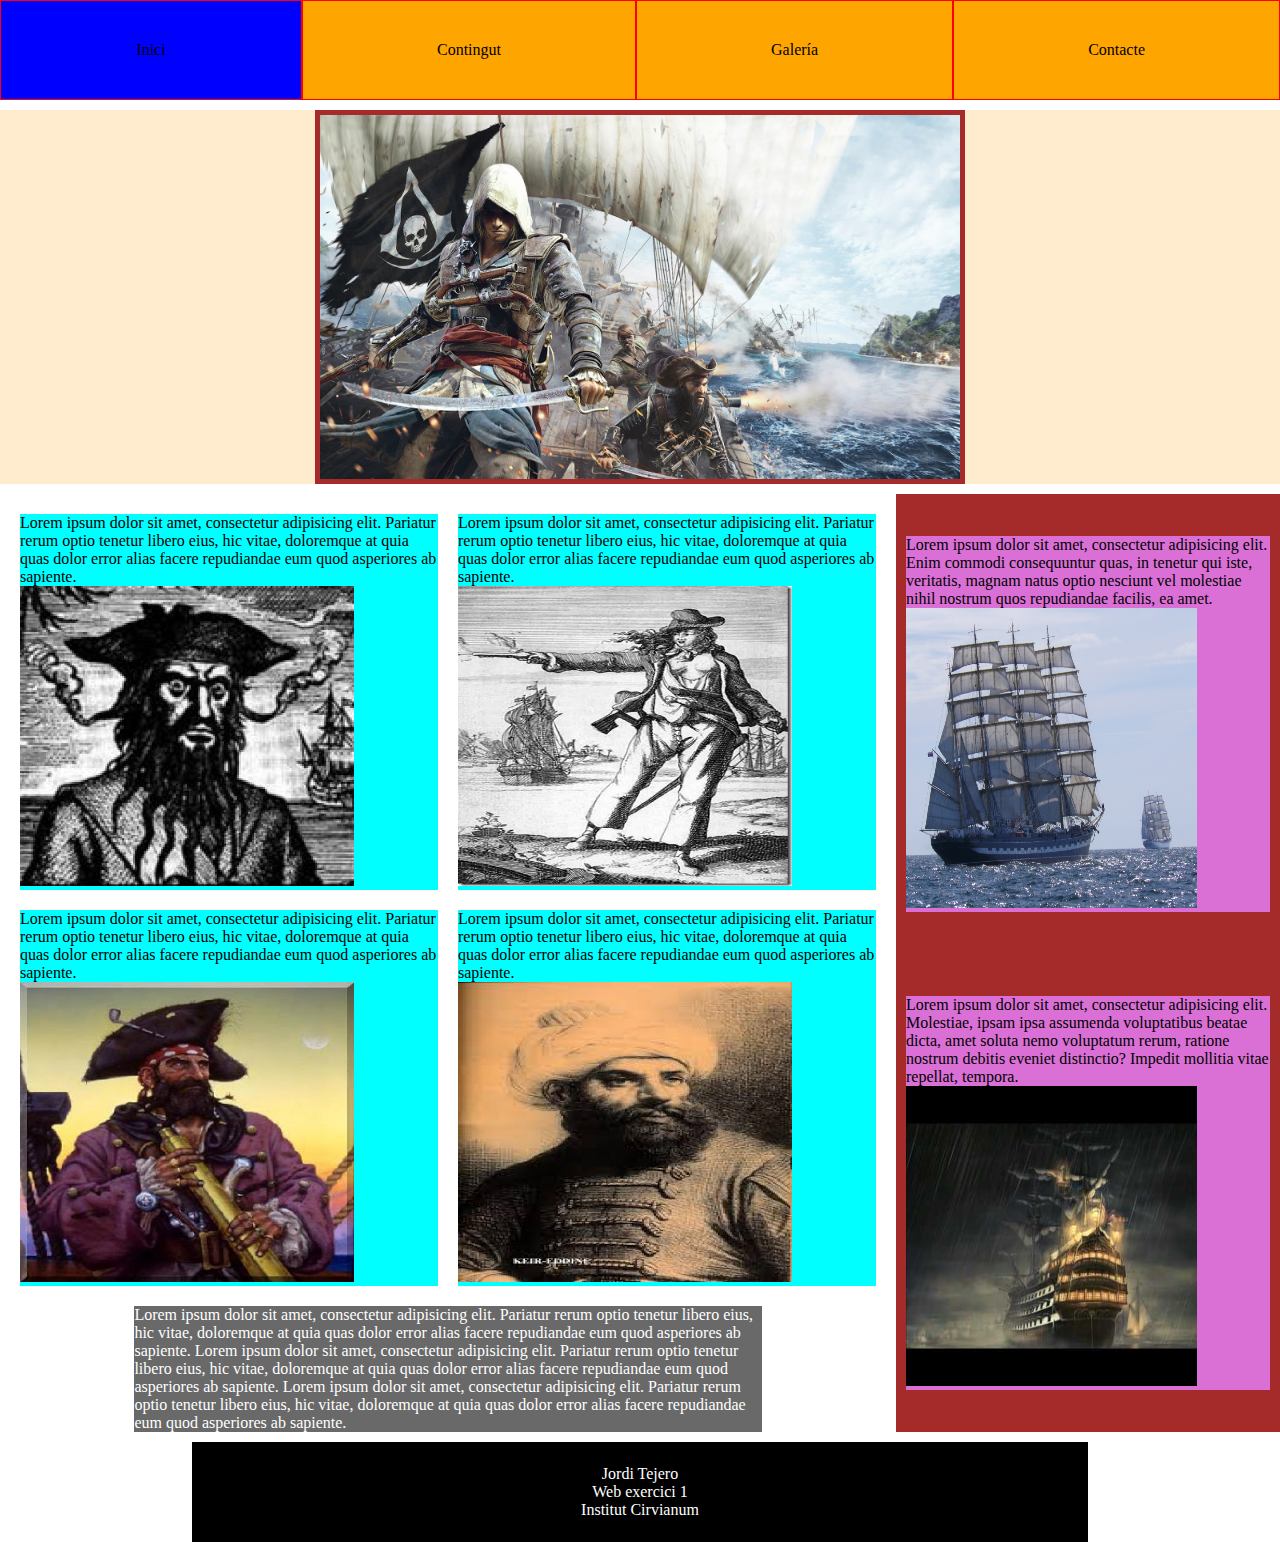
==== exercici1/index.html @ 420ba4d6 "exercici1" ====
<!DOCTYPE html>
<html>

    <head>
        <meta charset="utf-8">
        <meta http-equiv="X-UA-Compatible" content="IE=edge">
        <title>GETTING STARTED WITH BRACKETS</title>
        <meta name="description" content="An interactive getting started guide for Brackets.">
        <link rel="stylesheet" href="css/estils.css">
        <link rel="stylesheet" href="css/estils_slider.css">
    </head>
    <body>
     <div class="container">
      <div class="primergrup">
          <ul class="menu">
            <li class="amenu"><a href="#"></a> Inici </li>
            <li class="amenu"><a href="#"></a> Contingut </li>
            <li class="amenu"><a href="#"></a> Galería </li>
            <li class="amenu"><a href="#"></a> Contacte </li>
          </ul>
      </div>
      <div class="segongrup">
           <div class="slider">
            <ul>
                <li><img src="imatges/1.jpg" alt=""></li>
                <li><img src="imatges/2.jpg" alt=""></li>
                <li><img src="imatges/3.jpg" alt=""></li>
                <li><img src="imatges/4.jpg" alt=""></li>
            </ul>
    </div>
      </div>
      <div class="tercergrup">
          <div class="articlesgrup">
           <div class="arti">
               <div class="articles">
                   <p>Lorem ipsum dolor sit amet, consectetur adipisicing elit. Pariatur rerum optio tenetur libero eius, hic vitae, doloremque at quia quas dolor error alias facere repudiandae eum quod asperiores ab sapiente.</p>
                   <img src="imatges/7.jpg" alt="" class="imatges">
               </div>
               <div class="articles">
                   <p>Lorem ipsum dolor sit amet, consectetur adipisicing elit. Pariatur rerum optio tenetur libero eius, hic vitae, doloremque at quia quas dolor error alias facere repudiandae eum quod asperiores ab sapiente.</p>
                   <img src="imatges/8.jpg" alt="" class="imatges">
               </div>
               <div class="articles">
                   <p>Lorem ipsum dolor sit amet, consectetur adipisicing elit. Pariatur rerum optio tenetur libero eius, hic vitae, doloremque at quia quas dolor error alias facere repudiandae eum quod asperiores ab sapiente.</p>
                   <img src="imatges/9.jpg" alt="" class="imatges">
               </div>
               <div class="articles">
                   <p>Lorem ipsum dolor sit amet, consectetur adipisicing elit. Pariatur rerum optio tenetur libero eius, hic vitae, doloremque at quia quas dolor error alias facere repudiandae eum quod asperiores ab sapiente.</p>
                   <img src="imatges/10.jpg" alt="" class="imatges">
               </div>
           </div>
           <div class="articlegran">
               <div class="article">
                   <p class="lletresfooter">Lorem ipsum dolor sit amet, consectetur adipisicing elit. Pariatur rerum optio tenetur libero eius, hic vitae, doloremque at quia quas dolor error alias facere repudiandae eum quod asperiores ab sapiente. Lorem ipsum dolor sit amet, consectetur adipisicing elit. Pariatur rerum optio tenetur libero eius, hic vitae, doloremque at quia quas dolor error alias facere repudiandae eum quod asperiores ab sapiente. Lorem ipsum dolor sit amet, consectetur adipisicing elit. Pariatur rerum optio tenetur libero eius, hic vitae, doloremque at quia quas dolor error alias facere repudiandae eum quod asperiores ab sapiente.</p>
               </div>
           </div>
        </div>
         <aside>
            <div class="articles2">
                <p>Lorem ipsum dolor sit amet, consectetur adipisicing elit. Enim commodi consequuntur quas, in tenetur qui iste, veritatis, magnam natus optio nesciunt vel molestiae nihil nostrum quos repudiandae facilis, ea amet.</p>
                <img src="imatges/5.jpg" alt="" class="imatges">
            </div>
            <div class="articles2">
                <p>Lorem ipsum dolor sit amet, consectetur adipisicing elit. Molestiae, ipsam ipsa assumenda voluptatibus beatae dicta, amet soluta nemo voluptatum rerum, ratione nostrum debitis eveniet distinctio? Impedit mollitia vitae repellat, tempora.</p>
                <img src="imatges/6.jpg" alt="" class="imatges">
            </div>
           </aside>
         </div>
       <div class="quartgrup">
           <div class="footer">
               <p class="lletresfooter">Jordi Tejero</p>
               <p class="lletresfooter">Web exercici 1</p>
               <p class="lletresfooter">Institut Cirvianum</p>
           </div>
        </div>
    </div>
    </body>
</html>
---- exercici1/css/estils.css ----
*{
    margin: 0;
    padding: 0;
}
.container{
    width: 100%;
    height: 100%;
}
.primergrup{
    width: 100%;
    height: 100px;
    background-color: gray;
    display: flex;
}
.menu{
    width: 100%;
    height: 100%;
    background-color: black;
    display: flex;
    flex-wrap: wrap;
}
.amenu{
    min-width: 300px;
    background-color: orange;
    float: left;
    list-style: none;
    display: flex;
    justify-content: center;
    align-items: center;
    flex-grow: 1;
    border: 1px solid red;
}
.amenu:hover{
    background-color: blue;
}
.segongrup{
    width: 100%;
    background-color: blanchedalmond;
    display: flex;
    justify-content: center;
    margin-top: 10px;
}
.tercergrup{
    display: flex;
    width: 100%;
    flex-wrap: wrap;
    margin-top: 10px;
}
.articlesgrup{
    flex: 70%;
    display: flex;
    flex-wrap: wrap;
}
.arti{
    flex: 100%;
    display: flex;
    flex-wrap: wrap;
    justify-content: space-around;
    align-items: center;
    margin: 10px;
}
.articles{
    flex: 40%;
    min-width: 200px;
    background-color: aqua;
    float: left;
    margin: 10px;
}
.articles:hover{
    background-color: teal;
}
.articlegran{
    width: 100%;
    display: flex;
    justify-content: center;
    align-items: center;
}
.article{
    width: 70%;
    background-color: dimgrey;
}
aside{
    flex: 30%;
    min-width: 200px;
    background-color: brown;
    display: flex;
    flex-wrap: wrap;
    align-content: space-around;
    align-items: center;
}
.articles2{
    flex: 50%;
    min-width: 150px;
    background-color: orchid;
    margin: 10px;
}
.articles2:hover{
    background-color: teal;
}
.imatges{
    width: 80%;
    height: 300px;
}
.quartgrup{
    width: 100%;
    height: 100px;
    display: flex;
    justify-content: center;
    margin-top: 10px;
}
.footer{
    width: 70%;
    background-color: black;
    display: flex;
    flex-direction: column;
    justify-content: center;
    align-items: center;
}
.lletresfooter{
    color: white;
}
---- exercici1/css/estils_slider.css ----
*{
    margin: 0;
    padding: 0;
}
.slider{
    width: 50%;
    overflow: hidden;
    border: 5px solid brown;
}
.slider ul{
    padding: 0;
    display: flex;
    animation: canvi 12s infinite;
    animation-direction: alternate;
    animation-timing-function: linear;
    width: 400%;
}
.slider ul li{
    text-align: center;
    list-style: none;
    width: 100%;
}
.slider ul li img{
    width: 100%;
    height: 100%;
}
@keyframes canvi{
    0%{
        margin-left: 0;
    }
    20%{
        margin-left: 0;
    }
    25%{
        margin-left: -100%;
    }
    45%{
        margin-left: -100%;
    }
    50%{
        margin-left: -200%;
    }
    70%{
        margin-left: -200%;
    }
    75%{
        margin-left: -300%;
    }
    100%{
        margin-left: -300%;
    }
}
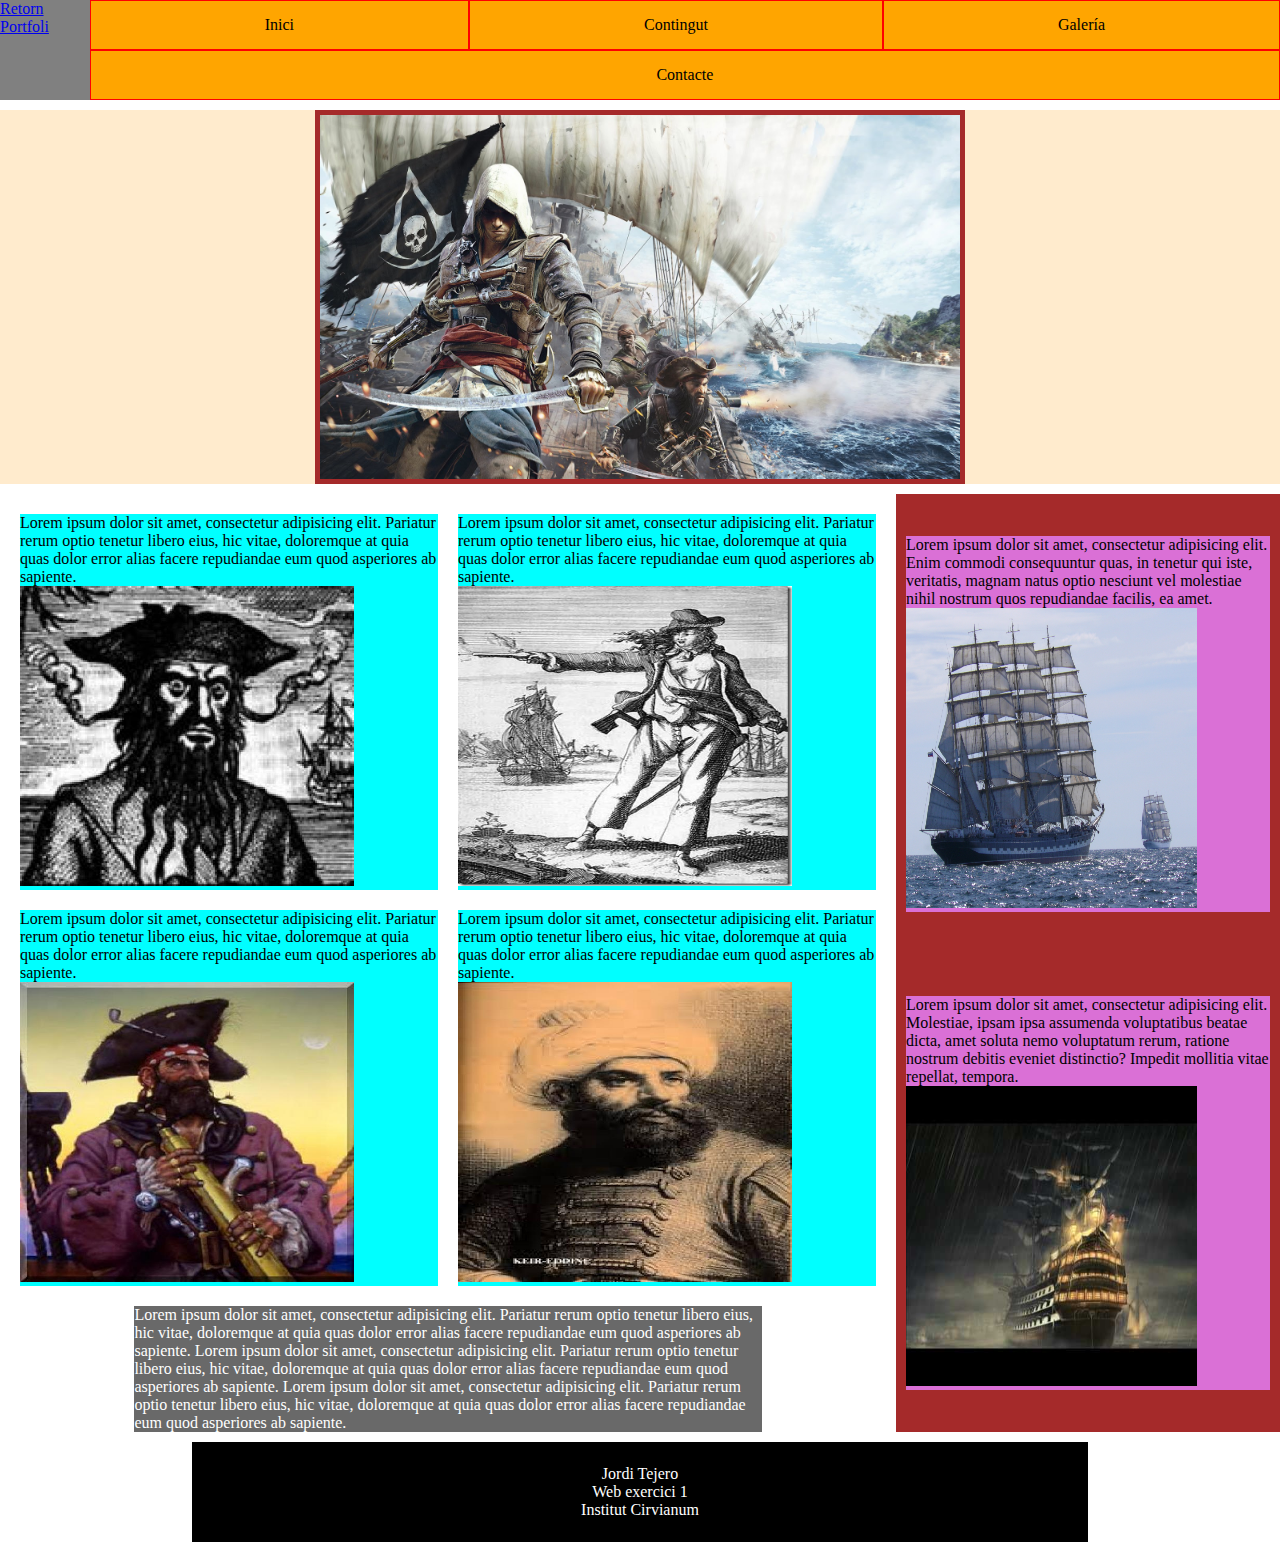
==== commit c27d4dbe: "rotorn link" ====
--- a/exercici1/index.html
+++ b/exercici1/index.html
@@ -12,6 +12,7 @@
     <body>
      <div class="container">
       <div class="primergrup">
+         <a href="/index.html">Retorn Portfoli</a>
           <ul class="menu">
             <li class="amenu"><a href="#"></a> Inici </li>
             <li class="amenu"><a href="#"></a> Contingut </li>
